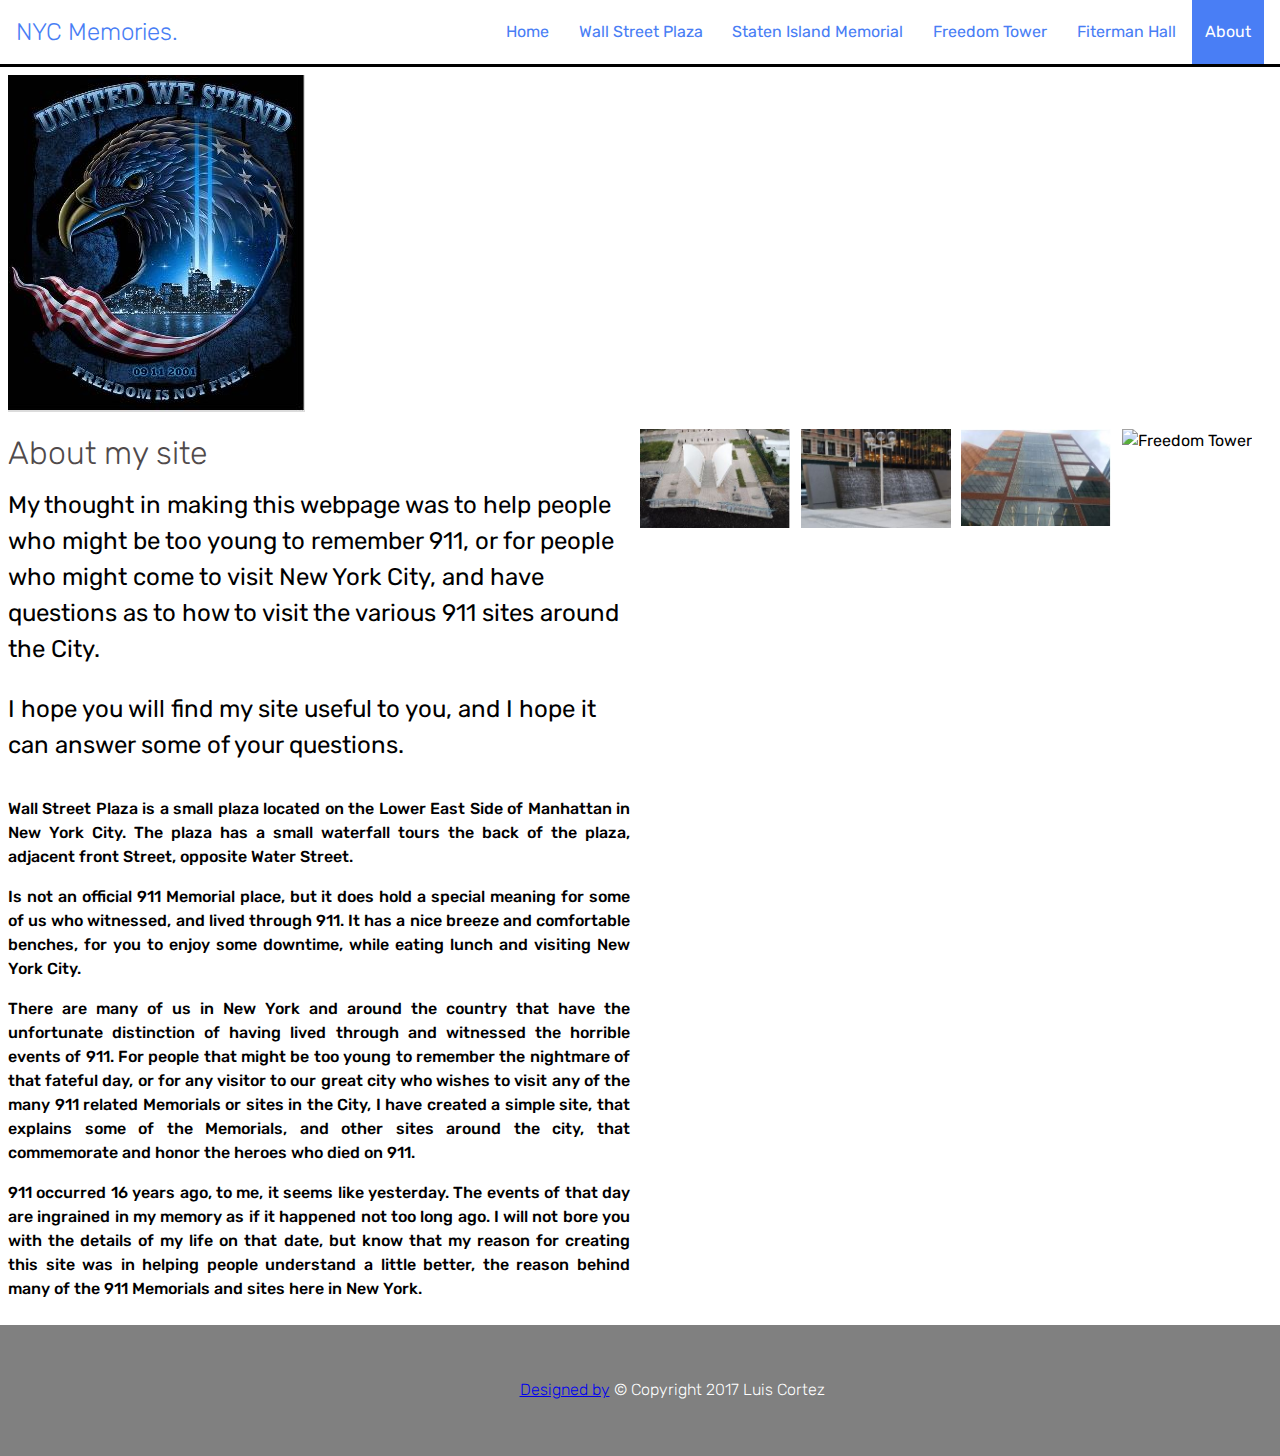
==== about.html @ f3ce9530 "Updated Images and Code" ====
<!DOCTYPE html>
<html lang="en">

<head>
    <meta charset="utf-8">

    <title>911 Sites Around New York City</title>
    <link rel="stylesheet" href="css/style.css">
    <link rel="stylesheet" href="css/nav.css">

</head>

<body>

    <header class="header">



        <h1 class="logo"><a href="#">NYC Memories.</a></h1> <a id="menu-icon">&#9776; Menu</a>
        <nav class="navbar">


            <ul class="menu">
                <li><a href="index.html">Home</a></li>
                <li><a href="lifesaver.html">Wall Street Plaza</a></li>

                <li><a href="staten.html">Staten Island Memorial</a></li>
                <li><a href="freedomtower.html">Freedom Tower</a></li>
                <li><a href="fitermanhall.html">Fiterman Hall</a></li>

                <li><a class="active" href="about.html">About</a></li>

            </ul>
        </nav>

    </header>

    <article class="main">
        <div class="memorial">

            <img src="images/twin-towers-2.JPG" alt="Twin Towers" />

        </div>

        <div class="title">

            <!--<h1>About Luis Cortez</h1>-->
            <h1>About my site</h1>






            <!--<h2><strong> Wall Street Plaza</strong></h2>-->



            <!--<p>Wall Street Plaza is a small plaza located on the Lower East Side of Manhattan in New York City. The plaza has a small waterfall tours the back of the plaza, adjacent front Street, opposite Water Street.</p>

            <p>Is not an official 911 Memorial place, but it does hold a special meaning for some of us who witnessed, and lived through 911. It has a nice breeze and comfortable benches, for you to enjoy some downtime, while eating lunch and visiting New York City. There are plenty of places to shop around the area. Century 21 department store, is just a few blocks away from this Plaza, located at 1972 Broadway.</p>-->
        </div>
        <!-- <h2><strong>Century 21 Department Store</strong></h2>

            <div class="map">
                <h3>Map</h3>
                <div class="mapWrapper">

                    <iframe src="https://www.google.com/maps/embed?pb=!1m16!1m12!1m3!1d96775.13522418159!2d-74.08320059641586!3d40.71310767965678!2m3!1f0!2f0!3f0!3m2!1i1024!2i768!4f13.1!2m1!1sCentury+21+Department+Store!5e0!3m2!1sen!2sus!4v1512341055580" width="600" height="400" frameborder="0" style="border:0" allowfullscreen></iframe>



           </div>
                <p>Check your location. Click on map, or click on Google link.</p><a href="maps.html">Google Map</a>
            </div>-->

        <!-- <p>For those of you who are interested in visiting this Plaza, you can travel there by bus or train.</p>


            <h3>Directions:</h3>
            <ul>
                <li>
                    <p>You can take the <strong>J train</strong> to Broad Street/Wall Street station and then walk down tours Water Street.</p>
                </li>

                <li>
                    <p>The <strong>4, 5 trains</strong> stop at Wall Street station, you walk from there tours Water Street.</p>
                </li>

                <li>
                    <p>You can also take the <strong>2,3,4,5 trains</strong> to Fulton Street, and then walk from there tours water Street.</p>
                </li>
            </ul>-->


        <div class="introduction">



            <p> My thought in making this webpage was to help people who might be too young to remember 911, or for people who might come to visit New York City, and have questions as to how to visit the various 911 sites around the City.</p>

            <p>I hope you will find my site useful to you, and I hope it can answer some of your questions.</p>


        </div>










        <div class="about">

            <div class="image"><img src="images/capture-13.JPG" alt="memorial" /></div>







            <div class="image"><img src="images/wall-street-plaza-24.JPG" alt="Wall Street Plaza" /></div>

            <div class="image"><img src="images/fiterman-12.JPG" alt="Fiterman Hall BMCC" /></div>

            <div class="image"><img src="images/freedom-tower-3-6.jpg" alt="Freedom Tower" /></div>
        </div>


        <div class="maintext">




            <p>Wall Street Plaza is a small plaza located on the Lower East Side of Manhattan in New York City. The plaza has a small waterfall tours the back of the plaza, adjacent front Street, opposite Water Street.</p>

            <p>Is not an official 911 Memorial place, but it does hold a special meaning for some of us who witnessed, and lived through 911. It has a nice breeze and comfortable benches, for you to enjoy some downtime, while eating lunch and visiting New York City. </p>

            <p>There are many of us in New York and around the country that have the unfortunate distinction of having lived through and witnessed the horrible events of 911. For people that might be too young to remember the nightmare of that fateful day, or for any visitor to our great city who wishes to visit any of the many 911 related Memorials or sites in the City, I have created a simple site, that explains some of the Memorials, and other sites around the city, that commemorate and honor the heroes who died on 911.</p>

            <p> 911 occurred 16 years ago, to me, it seems like yesterday. The events of that day are ingrained in my memory as if it happened not too long ago. I will not bore you with the details of my life on that date, but know that my reason for creating this site was in helping people understand a little better, the reason behind many of the 911 Memorials and sites here in New York.</p>








            <!--<h3><strong>Staten Island 911 Memorial</strong></h3>-->


            <!--<p>What is special/meaningful about it? This memorial is dedicated to the 275 victims of the September 11th terrorist attack on New York City that lived on Staten Island</p>

            <p>Why should other people visit it? It has a beautiful view of lower Manhattan from across the waters here on the north shore of Staten Island. During the anniversary of September 11th, you have a unique view of the light towers projected to form the World Trade Center site.</p>

            <p> Best way to travel there?
            </p>-->

            <!--<h3>Directions:</h3>-->
            <!--<ul>
                <li>
                    <p>Take public transportation to the<strong> Staten Island Ferry</strong> (free ride for all commuters) and walk to the right following the water line.</p>
                    <h3> Freedom Tower</h3>
                    <p>The Freedom Tower is a great place to visit, whether you are a native New Yorker, or a visitor visiting from a faraway place. The 911 Museum is nearby, and it has plenty of the history behind the terrible events of that day. There are plenty of shops in the immediate surrounding area, or you can visit the many shops that are located inside the mall situated at the heart of the World Trade Center.</p>

                    <h3>Fiterman Hall</h3>
                    <p>Fiterman Hall is one of the many campuses at BMCC. It plays host to many students from around the world. And it provides an unbeatable world-class education. If you like to learn more about Fiterman Hall, you can visit the main page at <a href="https://www.bmcc.cuny.edu/fitermanhall/facts.jsp">BMCC</a>, or you can read more about its history on this site.</p>
                </li>





            </ul>-->
        </div>
    </article>


    <footer>
        <h4>
            <a href="luis.html">Designed by</a> © Copyright 2017 Luis Cortez
        </h4>

    </footer>

    <!--    This is javascript needed for the navigation to work-->
    <script src="https://cdnjs.cloudflare.com/ajax/libs/jquery/2.2.4/jquery.min.js" integrity="sha256-BbhdlvQf/xTY9gja0Dq3HiwQF8LaCRTXxZKRutelT44=" crossorigin="anonymous"></script>
    <script>
        $(document).ready(function() {
            $('#menu-icon').on('click', function() {
                $('.navbar').toggleClass('expand');
                return false;
            });
        });
    </script>

</body>

</html>
---- css/style.css ----
@import url('https://fonts.googleapis.com/css?family=Encode+Sans+Expanded|Rubik:400,400i,700');

/* Basic Responsive Images and Video*/

img,
video {
    width: auto;
    height: auto;
    max-width: 100%;
}

html {
    font-size: 1em;
}

body {
    font-family: 'Rubik', sans-serif;
    font-weight: 400;
    line-height: 1.5;
    background-color: #ffffff;
    margin: 0;
}

.logo {
    margin: 0;
}

.maintext {
    grid-area: text;
    text-align: justify;
    font-size: 1em;
    font-weight: 500;
    font-family: 'Rubik', sans-serif;
    color: #000000,
}

.title h1 {
    margin: 0;
}

.title h2 {
    margin: 0;
}

h1,
h2,
h3,
h4,
h5,
h6 {
    font-weight: 700;
    font-family: 'Rubik', sans-serif;
}

h1 {
    font-family: 'Rubik', sans-serif;
    font-size: 2em;
    font-weight: 200;
    color: #504A4B;
    line-height: 1.5 em;
}

h2 {
    font-family: 'Rubik', sans-serif;
    font-size: 1.5em;
    font-weight: 400;
    line-height: 1.5 em;
}

h4 {
    font-family: 'Rubik', sans-serif;
    font-size: 10px;
    font-weight: 100;
    color: #ffffff;
    line-height: 1.5 em;
}



h5 {
    font-size: 1em;
    line-height: 1;
    margin: 1.5em 0 0.5em 0;
    line-height: 1.5 em;
}
h6 {
    font-size: 1em;
    line-height: 1.5;
    margin: 1em 0 0 0;
    font-weight: 400;
    text-transform: uppercase;
    line-height: 1.5 em;
}
.date {
    font-style: italic;
}

/*

=========================
LAYOUT
========================
*/

/*==== BASIC LAYOUT FOR SMALL SCREENS ======*/
.place {
    margin-bottom: 2em;
}
.place .image {
    /*    this crops the image at the top of the place on the home page*/
    
    height: 0;
    padding-bottom: 50%;
    overflow: hidden;
}

/*===== LAYOUT FOR LARGER SCREENS THAT SUPPORT CSS GRID =====*/
@supports (grid-area: auto) {
    /*    ===== LAYOUT FOR THE PLACE PAGES ======*/
    
    @media (min-width: 600px) {
        article.main {
            display: grid;
            grid-gap: 10px;
            grid-template-columns: 2fr 1fr 1fr;
            grid-template-rows: repeat(4, max-content);
            grid-template-areas: "hero hero hero" "title detail detail" "intro detail detail" "text map map";
            margin: .5em;
        }
        .home .main {
/*
            display: grid;
            grid-gap: 10px;
            grid-template-columns: 2fr 1fr 1fr;
            grid-template-rows: repeat(4, max-content);
            grid-template-areas: "hero hero hero" "title detail detail" "intro detail detail" "text map map";
            margin: .5em;
*/
        }
        .about article.main {
/*
            display: grid;
            grid-gap: 10px;
            grid-template-columns: 2fr 1fr 1fr;
            grid-template-rows: repeat(4, max-content);
            grid-template-areas: "hero hero hero" "title detail detail" "intro detail detail" "text map map";
            margin: .5em;
*/
        }
        
        
        .heroimage {
            grid-area: hero;
            width: 1200;
            height: 400;
            float: top,
        }
        .title {
            grid-area: title;
            text-align: justify;
        }
        .home .home-title {
            grid-area: title;
            text-align: center;
        }
        .introduction {
            grid-area: intro;
            font-size: 1.5em;
            grid-gap: 10px;
        }
        .map {
            grid-area: map;
            /*        width: 50%;*/
            /*        height: 25%;*/
            padding: 0px;
            text-align: center;
        }
        .detailimages {
            grid-area: detail;
            grid-area: detail;
            display: grid;
            grid-template-columns: 1fr 1fr;
        }
        .staten .detailimages{
            grid-template-columns: 1fr 1fr;
        }
        /*.lifesaver {
            grid-area: hero;
/*            float: top; 
            display: grid;
            grid-template-columns: 2fr 2fr;
            grid-gap: 10px;
        }*/
        .staten {
            grid-area: hero;
            grid-area: detail;
            grid-area: detail;
            display: grid;
            grid-template-columns: 1fr 1fr;
            grid-gap: 10px;
        }
        .freedom-tower {
            grid-area: hero;
            
/*
            width: 1200;
            height: 400;
*/
            display: grid;
            grid-template-columns: 1fr 1fr;
            grid-gap: 10px;
        }
        .fiterman {
            grid-area: hero;
            /*width: 1200;
            height: 400;
            float: top, display: grid;
            grid-template-columns: 1fr 1fr;
            grid-gap: 10px;*/
        }
        .about {
            grid-area: detail;
            grid-area: detail;
            display: grid;
            grid-template-columns: 2fr 2fr 2fr;
            grid-gap: 10px;
        }
    }
    }
    /*end min-width: 600px */
    
    /*
    ====MEDIUM SCREEN LAYOUT ==========*/
    @media (min-width: 900px) {
       /* home page layout for medium and large screens*/
        
          article.main {
        display: grid;
        grid-gap: 10px;
        grid-template-columns: 2fr 1fr 1fr;
        grid-template-rows: repeat(4, max-content);
        grid-template-areas: "hero hero hero" "title detail detail" "intro detail detail" "text map map";
        margin: .5em;
    }
        
        
        
        
        
        
        
        
        
        
        
        .home .main {
            /*this also uses other grid settings from article.main */
            margin: .5em;
            display: grid;
            grid-gap: 10px;
            grid-template-columns: 2fr 1fr 1fr;
            grid-template-rows: repeat(4, max-content);
            grid-template-columns: repeat(4, 1fr);
            grid-template-areas: "hero       hero         hero   hero" "home-intro home-intro   place1 place2" "place3     place3       place4 place4";
        }
        .home .hero-home {
            grid-area: hero;
            width: 1200;
            height: 400;
        }
        .home .home-intro {
            grid-area: home-intro;
        }
        .home .place.one {
            grid-area: place1;
            grid-gap: 10px;
        }
        .home .place.two {
            grid-area: place2;
            grid-gap: 10px;
        }
        .home .place.three {
            grid-area: place3;
            grid-gap: 10px;
        }
        .home .place.four {
            grid-area: place4;
            grid-gap: 10px;
        }
        
/*        Layout for place pages and about page*/*/
        /*.lifesaver {
            grid-area: hero;
            float: top, display: grid;
            grid-template-columns: 2fr 2fr;
        }*/
        .staten {
            grid-area: hero;
            grid-area: detail;
            grid-area: detail;
            display: grid;
            grid-template-columns: 1fr 1fr;
        }
        .freedom-tower {
            grid-area: hero;
            /*width: 1200;
            height: 400;
            float: top, display: grid;
            grid-template-columns: 1fr 1fr;
            grid-gap: 10px;*/
        }
        .fiterman {
            grid-area: hero;
            width: 1200;
            height: 400;
            float: top, display: grid;
            grid-template-columns: 1fr 1fr;
            grid-gap: 10px;
        }
        
        /*    about page layout */
        .about {
            grid-area: detail;
            grid-area: detail;
            display: grid;
            grid-template-columns: repeat(4, 2fr);
            grid-gap: 10px;
        }
    }
    /*end min-width 900px */
    
    
    @media (min-width: 1800px) {
        
        /*    Home page layout for very large screens*/
        .home .place {
            display: grid;
            grid-template-columns: 1fr 1fr;
            grid-gap: 10px;
        }
        /* .freedomtower{
            grid-area: hero;
            display: grid;
            grid-template-columns: 3fr 3fr;*/
    }
    
    */


/* end min-width 1800px */

/*    ====== end home page layout =======*/

/*   ======= designed by page layout ======*/
.profile {
    /*grid-area: hero;
    width: 1200;
    height: 400;
    float: top: grid-area: detail;
    display: grid;
    grid-template-columns: 1fr;
    grid-gap: 10px;*/
}

}

/*end @supports GRID*/

/*
    
    ==============
    General Site Styling
    ================
    
*/
.information {
   /*height: 800px;
    width: 400px;*/
}
.mapWrapper {
    position: relative;
    /* 
    Do math with the height of your iframe divided by the width, then converted to percent
    In this example the height is 400 and the width is 600
    400 / 600 = .66666667 
    which is 66.6666667% */
    padding-bottom: 66.6666667%;
    height: 0;
}
.mapWrapper iframe {
    position: absolute;
    top: 0;
    left: 0;
    width: 100%;
    height: 100%;
}
p {
    margin-top: 0;
    margin-bottom: 1em;
}

/*.span1{
    grid-column-end: span 1;
    
}

.grid .subitems{
    display: subgrid
}

.grid .subitems div{
    background-color: deepskyblue;
    
}*/
footer {
    background-color: grey;
    width: 100%;
    /*    height: 50px;*/
    text-align: center;
    padding: 1em 0;
}
footer h4 {
    font-size: 1em;
}
@media (min-width: 900px) {
    footer {
        padding: 2em;
    }
    footer h4 {
        font-size: 1em;
    }
}
---- css/nav.css ----
/* Base Styles */
/*
*,
*:before,
*:after {
    box-sizing: border-box;
    margin: 0;
    padding: 0;
}
*/


/* This adds a transition to all links. It is optional. */
a {
    -moz-transition: all 0.3s ease;
    -o-transition: all 0.3s ease;
    -webkit-transition: all 0.3s ease;
    transition: all 0.3s ease;
}


/* Navigation Styles */


/* Header */
.header {
    position: relative;
    max-width: 100%;
    box-sizing: content-box;
    background-color: #fff; /* change to your preferred color */
    
    /* In order to keep your text vertically centered in the header you will need to keep the height and line height the same */
    height: 4em;
    line-height: 4em;
    border-bottom: 3px solid #000; /* change to your preferred color */
}


/* Styling for Site title and logo. It is not required to have a logo, but you should have a title. */

.logo {
    font-family: inherit;
    font-size: 1.5em; /* change this to be the font-size you want for Site title */
    margin-left: 1em;
    max-height: 100%;
}


.logo a {
    color: #497EF5; /* change to your preferred color */
    text-decoration: none;
}

.logo a:hover {
    color: #808080; /* change to your preferred color */
}


/* Mobile menu */

#menu-icon {
    display: block;
    position: absolute;
    top: 0;
    right: 1em;
    color: #497EF5; /* change to your preferred color */
    text-decoration: none;
    cursor: pointer;
    padding: 0 0.4em;
}

#menu-icon:hover {
    color: #6699ff; /* change to your preferred color */
    text-decoration: none;
    border: none;
}

.navbar {
    background-color: #fff; /* change to your preferred color */
    float: none;
    max-height: 0;
    overflow: hidden;
    /*    This makes it slide down. Bigger numbers make it slide slower */
    -moz-transition: max-height 0.6s;
    -o-transition: max-height 0.6s;
    -webkit-transition: max-height 0.6s;
    transition: max-height 0.6s;
    
    line-height: 4em;
}

.navbar .menu {
    margin: 0;
    padding: 0;
    list-style-type: none;
}

.navbar .menu li {
    list-style-type: none;
    display: block;
}

.navbar .menu li a {
    display: block;
    text-decoration: none;
    color: #497EF5; /* change to your preferred color */
    padding: 0 0.8em;
    border-bottom: 1px solid #777; /* change to your preferred color */
}

.navbar .menu li a:hover {
    background-color: #c3c3c3; /* change to your preferred color */
}

.navbar .menu li a.active {
    /* change to your preferred color */
    
    background-color: #497EF5;
    color: #fff;
}

.expand {
    max-height: 100em;
    /* this gives the nav height and expands it */
}


/* This changes the styling on larger screens. Adjust the min-width if you want the nav to change at a different screen width */

@media only screen and (min-width: 1000px) {
    .header {
        padding-left: 1em;
        padding-right: 1em;
    }
    .logo {
        margin-left: 0;
    }
    .logo,
    .navbar {
        display: inline-block;
    }
    /* Mobile menu icon */
    #menu-icon {
        display: none;
    }
    .navbar {
        float: right;
        max-height: 100%;
    }
    .navbar .menu li {
        list-style-type: none;
        display: inline-block;
        text-align: center;
    }
    .navbar .menu li a {
        display: block;
        border-bottom: 0;
    }
    
    .main{
        clear: both;
    }
}
/* end large screen nav styling. */
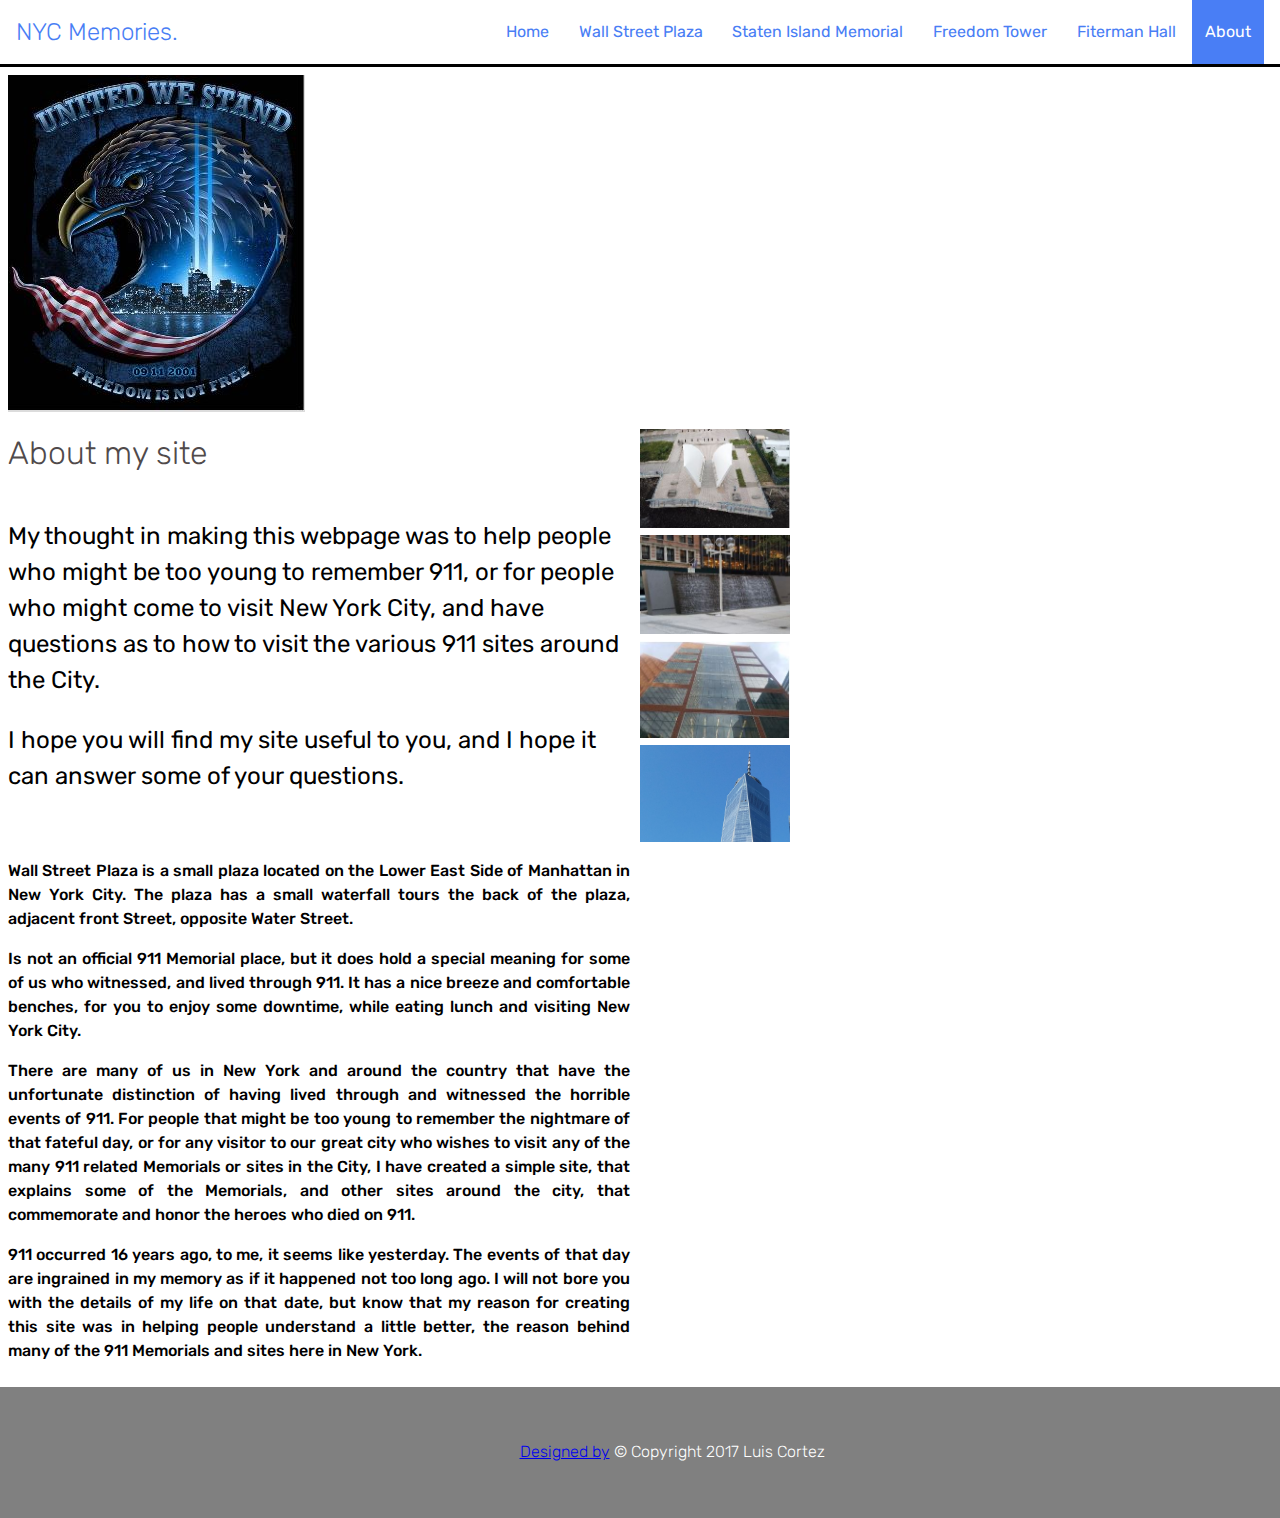
==== commit dd1c50ed: "Update" ====
--- a/about.html
+++ b/about.html
@@ -3,6 +3,7 @@
 
 <head>
     <meta charset="utf-8">
+    <meta name="viewport" content="width=device-width, initial-scale=1">
 
     <title>911 Sites Around New York City</title>
     <link rel="stylesheet" href="css/style.css">
@@ -37,9 +38,10 @@
 
     <article class="main">
         <div class="memorial">
+            <div class="image-box responsive">
 
             <img src="images/twin-towers-2.JPG" alt="Twin Towers" />
-
+        </div>
         </div>
 
         <div class="title">
@@ -114,6 +116,7 @@
 
 
         <div class="about">
+            <div class="image-box responsive">
 
             <div class="image"><img src="images/capture-13.JPG" alt="memorial" /></div>
 
@@ -127,8 +130,9 @@
 
             <div class="image"><img src="images/fiterman-12.JPG" alt="Fiterman Hall BMCC" /></div>
 
-            <div class="image"><img src="images/freedom-tower-3-6.jpg" alt="Freedom Tower" /></div>
-        </div>
+            <div class="image"><img src="images/freedom-tower-3-6.JPG" alt="Freedom Tower" /></div>
+        </div>
+    </div>
 
 
         <div class="maintext">
--- a/css/style.css
+++ b/css/style.css
@@ -14,6 +14,7 @@
 }
 
 body {
+    
     font-family: 'Rubik', sans-serif;
     font-weight: 400;
     line-height: 1.5;
@@ -336,6 +337,91 @@
         .home .place {
             display: grid;
             grid-template-columns: 1fr 1fr;
+            grid-gap: 10px;
+        }
+
+        
+              article.main {
+        display: grid;
+        grid-gap: 10px;
+        grid-template-columns: 2fr 1fr 1fr;
+        grid-template-rows: repeat(4, max-content);
+        grid-template-areas: "hero hero hero" "title detail detail" "intro detail detail" "text map map";
+        margin: .5em;
+    }
+        
+        
+        .home .main {
+            /*this also uses other grid settings from article.main */
+            margin: .5em;
+            display: grid;
+            grid-gap: 10px;
+            grid-template-columns: 2fr 1fr 1fr;
+            grid-template-rows: repeat(4, max-content);
+            grid-template-columns: repeat(4, 1fr);
+            grid-template-areas: "hero       hero         hero   hero" "home-intro home-intro   place1 place2" "place3     place3       place4 place4";
+        }
+        .home .hero-home {
+            grid-area: hero;
+            width: 1200;
+            height: 400;
+        }
+        .home .home-intro {
+            grid-area: home-intro;
+        }
+        .home .place.one {
+            grid-area: place1;
+            grid-gap: 10px;
+        }
+        .home .place.two {
+            grid-area: place2;
+            grid-gap: 10px;
+        }
+        .home .place.three {
+            grid-area: place3;
+            grid-gap: 10px;
+        }
+        .home .place.four {
+            grid-area: place4;
+            grid-gap: 10px;
+        }
+        
+/*        Layout for place pages and about page*/*/
+        /*.lifesaver {
+            grid-area: hero;
+            float: top, display: grid;
+            grid-template-columns: 2fr 2fr;
+        }*/
+        .staten {
+            grid-area: hero;
+            grid-area: detail;
+            grid-area: detail;
+            display: grid;
+            grid-template-columns: 1fr 1fr;
+        }
+        .freedom-tower {
+            grid-area: hero;
+            /*width: 1200;
+            height: 400;
+            float: top, display: grid;
+            grid-template-columns: 1fr 1fr;
+            grid-gap: 10px;*/
+        }
+        .fiterman {
+            grid-area: hero;
+            width: 1200;
+            height: 400;
+            float: top, display: grid;
+            grid-template-columns: 1fr 1fr;
+            grid-gap: 10px;
+        }
+        
+        /*    about page layout */
+        .about {
+            grid-area: detail;
+            grid-area: detail;
+            display: grid;
+            grid-template-columns: repeat(4, 2fr);
             grid-gap: 10px;
         }
         /* .freedomtower{
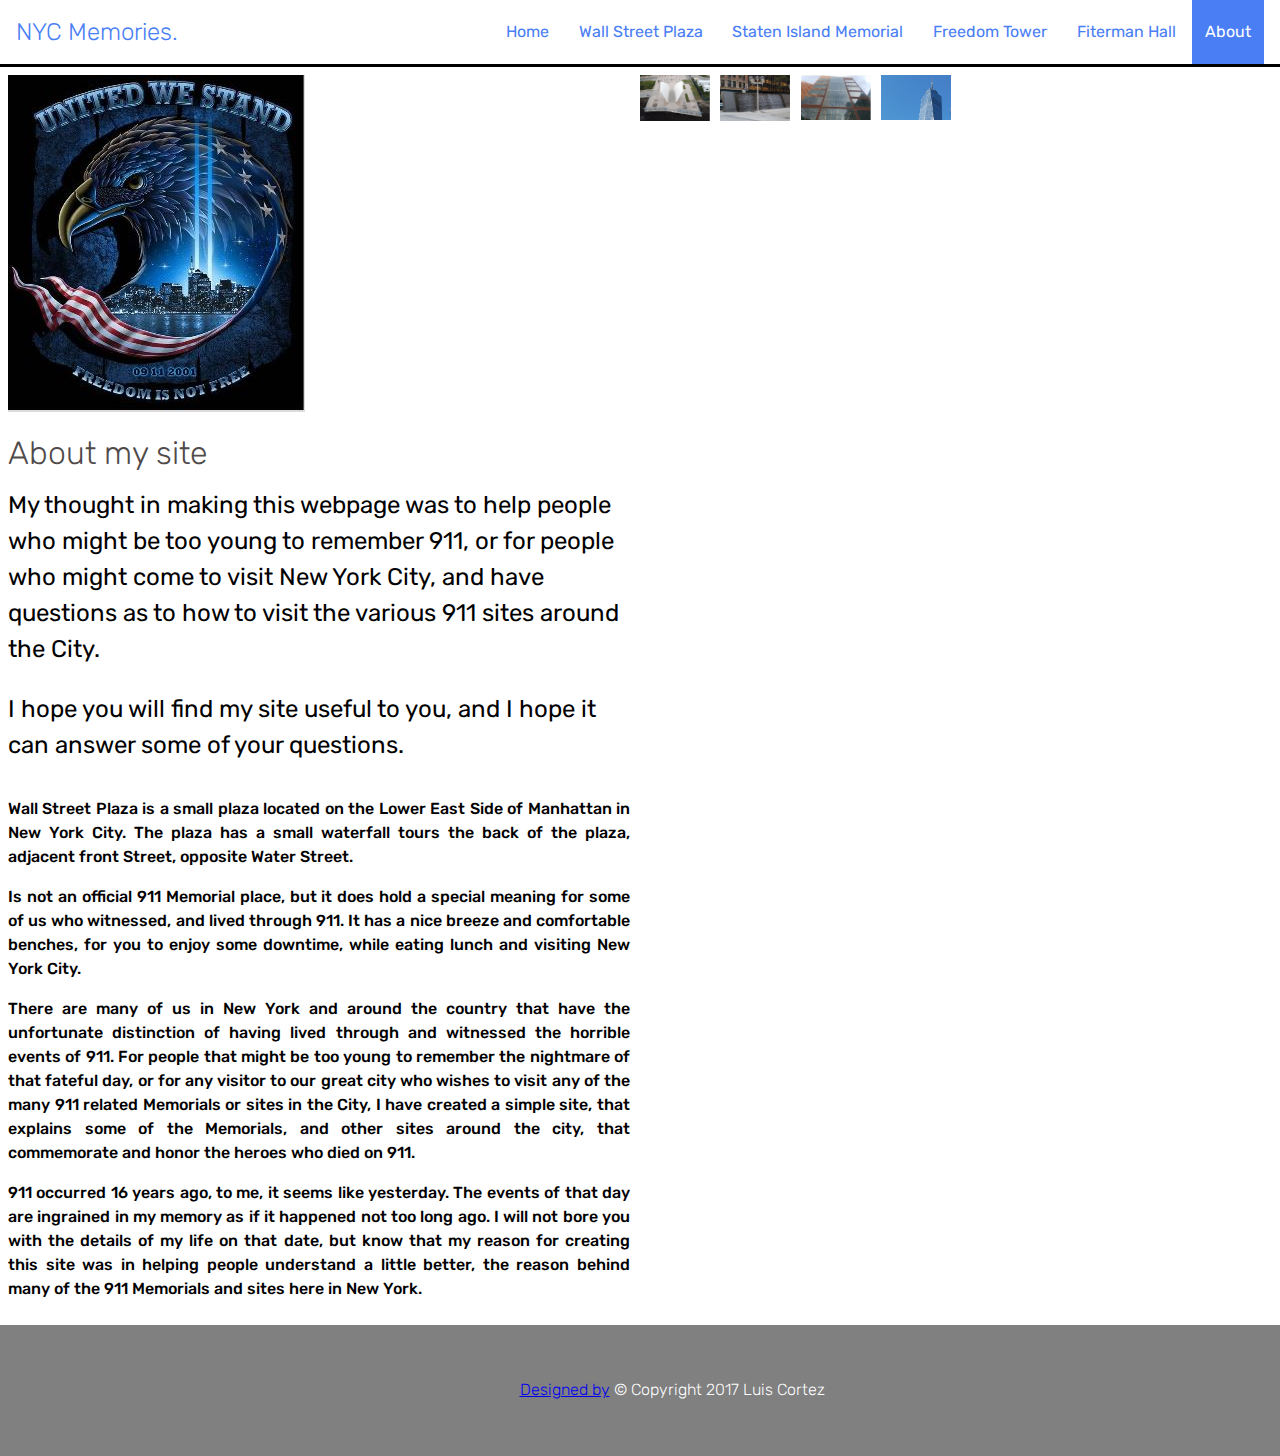
==== commit a5969134: "Update" ====
--- a/about.html
+++ b/about.html
@@ -113,10 +113,10 @@
 
 
 
-
+         <div class="image-box responsive">
 
         <div class="about">
-            <div class="image-box responsive">
+           
 
             <div class="image"><img src="images/capture-13.JPG" alt="memorial" /></div>
 
@@ -130,10 +130,10 @@
 
             <div class="image"><img src="images/fiterman-12.JPG" alt="Fiterman Hall BMCC" /></div>
 
-            <div class="image"><img src="images/freedom-tower-3-6.JPG" alt="Freedom Tower" /></div>
-        </div>
+            <div class="image"><img src="images/freedom-tower-3-6.JPG" /></div>
+        
     </div>
-
+        </div>
 
         <div class="maintext">
 
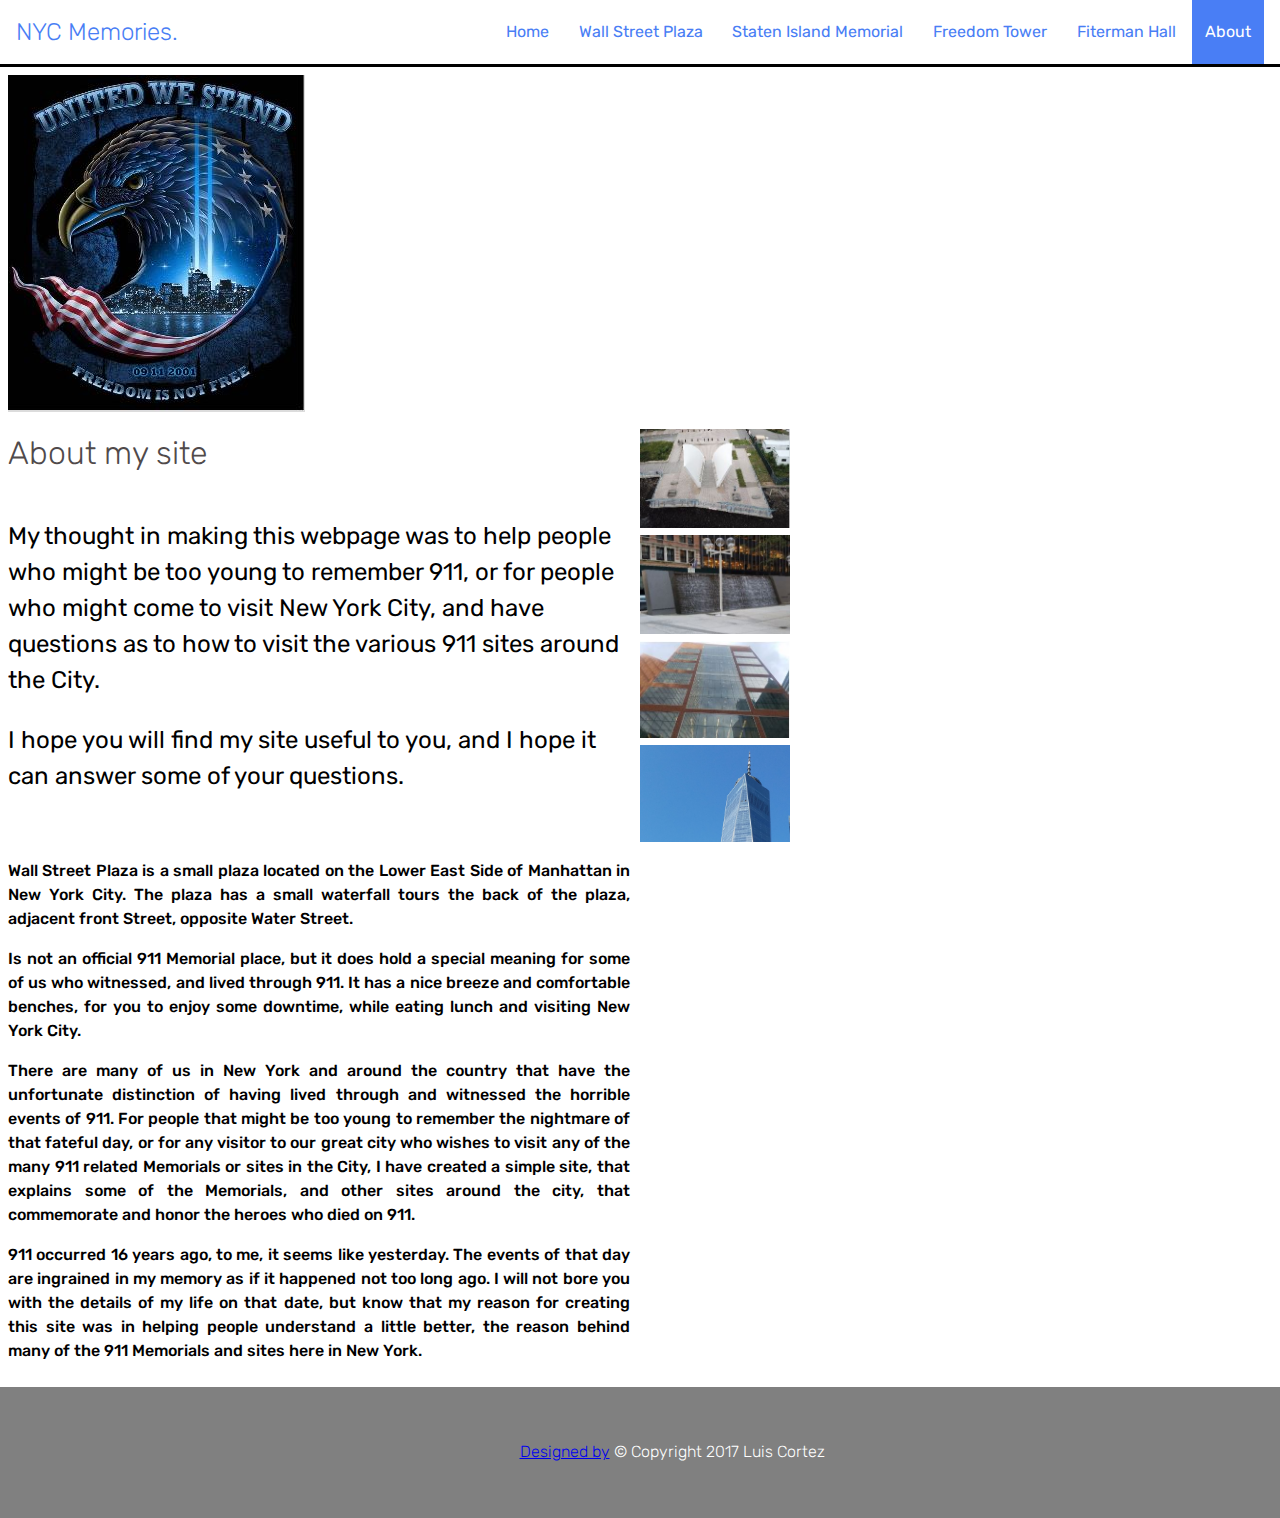
==== commit 7d35364d: "update" ====
--- a/about.html
+++ b/about.html
@@ -113,10 +113,10 @@
 
 
 
-         <div class="image-box responsive">
+         
 
         <div class="about">
-           
+            <div class="image-box responsive">
 
             <div class="image"><img src="images/capture-13.JPG" alt="memorial" /></div>
 
@@ -131,9 +131,9 @@
             <div class="image"><img src="images/fiterman-12.JPG" alt="Fiterman Hall BMCC" /></div>
 
             <div class="image"><img src="images/freedom-tower-3-6.JPG" /></div>
+            </div>
+    </div>
         
-    </div>
-        </div>
 
         <div class="maintext">
 
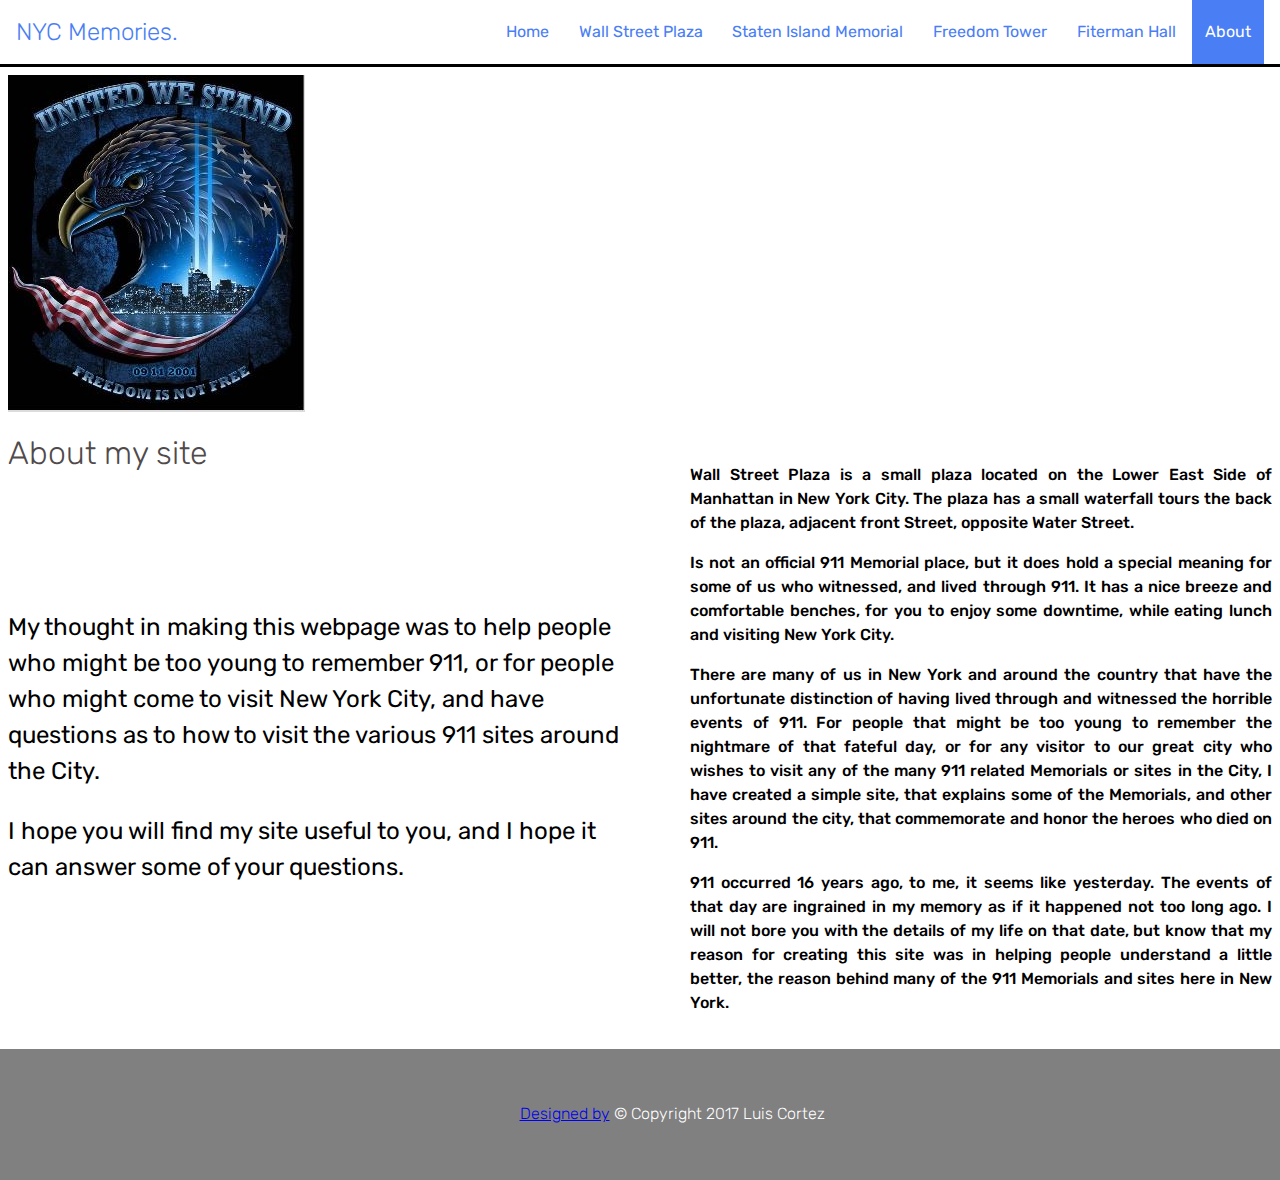
==== commit afc7dfae: "update" ====
--- a/about.html
+++ b/about.html
@@ -116,7 +116,7 @@
          
 
         <div class="about">
-            <div class="image-box responsive">
+            
 
             <div class="image"><img src="images/capture-13.JPG" alt="memorial" /></div>
 
@@ -131,8 +131,7 @@
             <div class="image"><img src="images/fiterman-12.JPG" alt="Fiterman Hall BMCC" /></div>
 
             <div class="image"><img src="images/freedom-tower-3-6.JPG" /></div>
-            </div>
-    </div>
+           
         
 
         <div class="maintext">
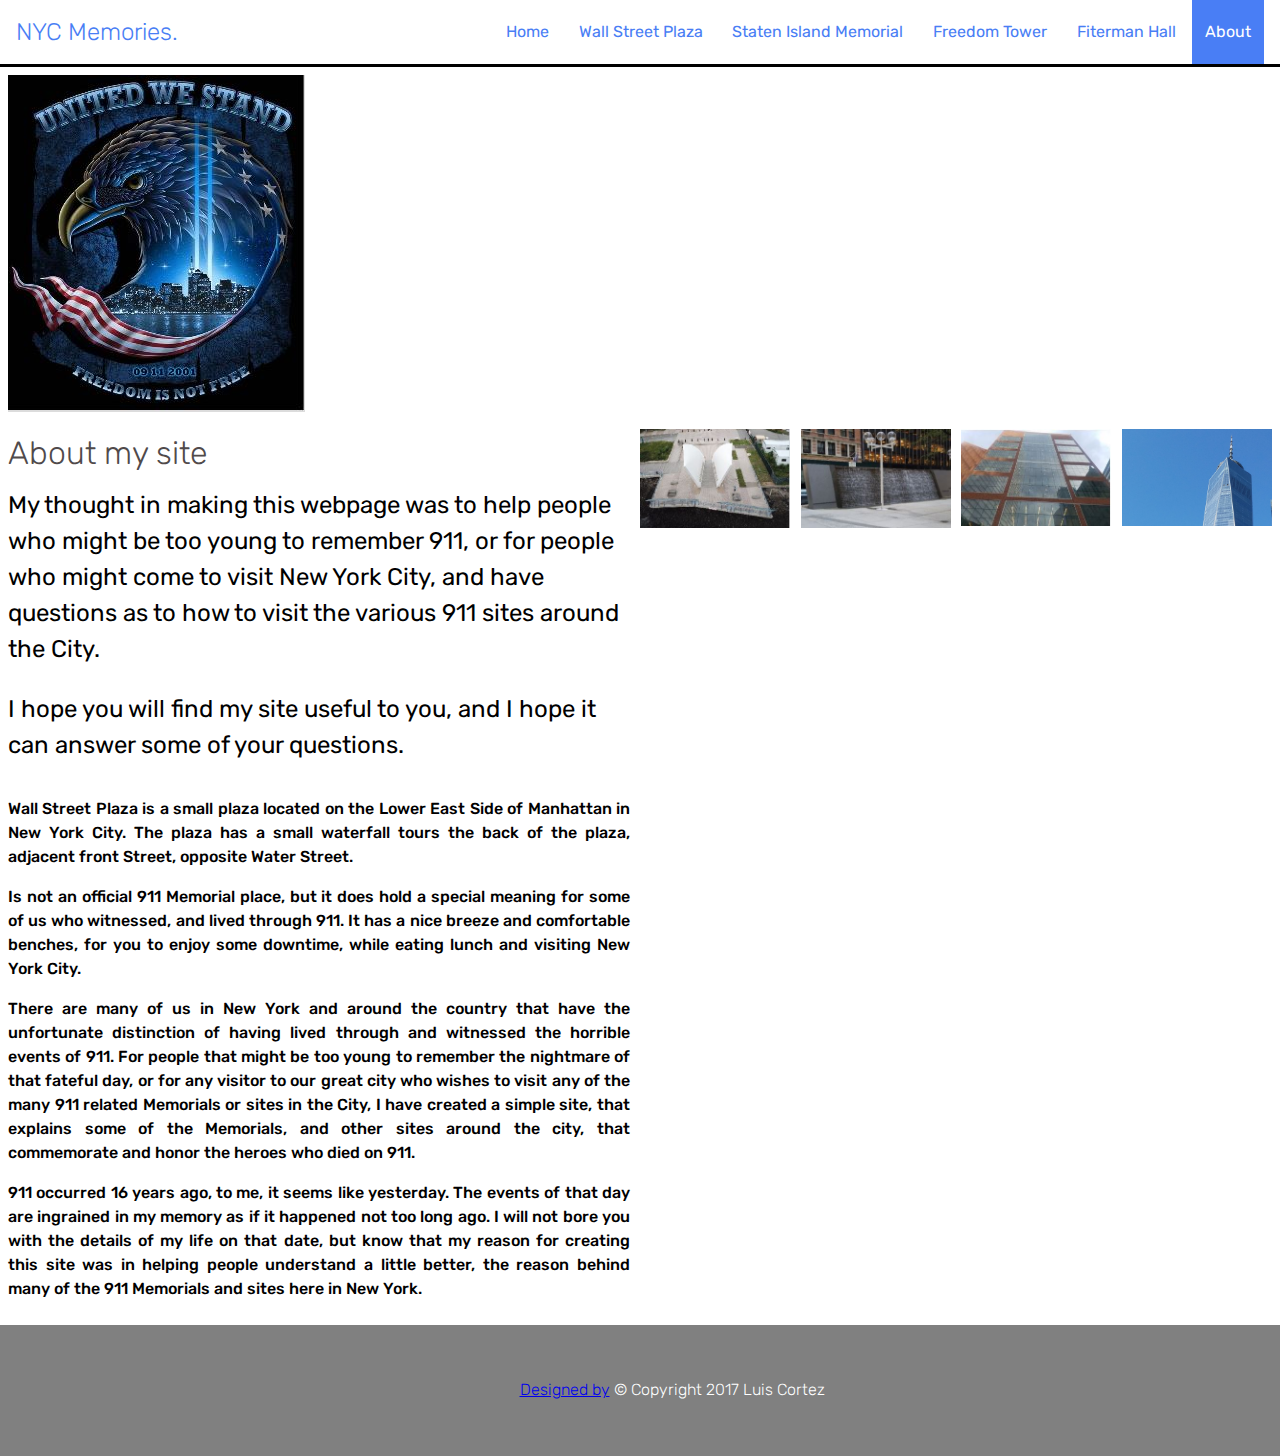
==== commit 7fed50fa: "update" ====
--- a/about.html
+++ b/about.html
@@ -130,7 +130,9 @@
 
             <div class="image"><img src="images/fiterman-12.JPG" alt="Fiterman Hall BMCC" /></div>
 
-            <div class="image"><img src="images/freedom-tower-3-6.JPG" /></div>
+            <div class="image"><img src="images/freedom-tower-3-6.JPG" alt="Freedom Tower" /></div>
+            
+        </div>
            
         
 
